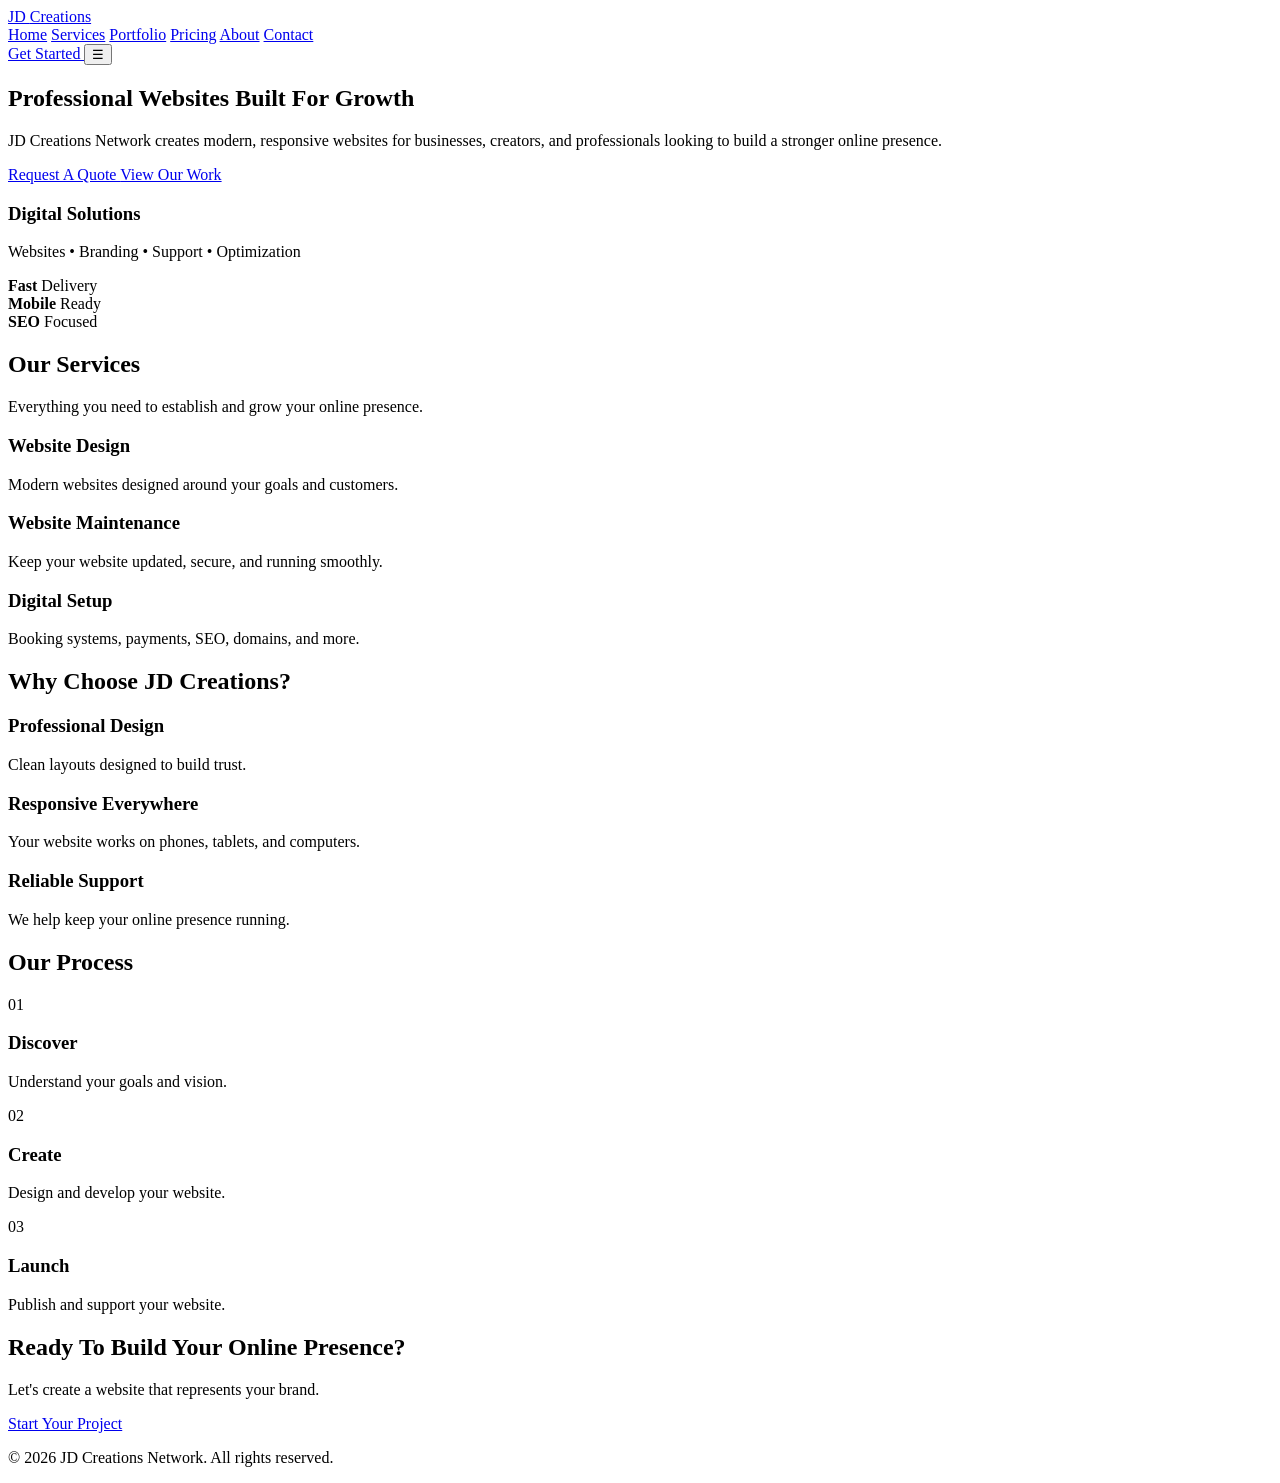
==== index.html @ b919fcae "Add initial index.html for JD Creations Network" ====
<!DOCTYPE html>
<html lang="en">
<head>
    <meta charset="UTF-8">
    <meta name="viewport" content="width=device-width, initial-scale=1.0">

    <title>JD Creations Network | Professional Websites & Digital Solutions</title>

    <meta name="description" content="JD Creations Network builds modern, responsive websites and digital solutions for businesses, creators, and professionals.">

    <link rel="stylesheet" href="assets/css/variables.css">
    <link rel="stylesheet" href="assets/css/style.css">

    <link rel="preconnect" href="https://fonts.googleapis.com">
    <link rel="preconnect" href="https://fonts.gstatic.com" crossorigin>

    <link href="https://fonts.googleapis.com/css2?family=Inter:wght@400;500;600;700;800&family=Poppins:wght@600;700;800&display=swap" rel="stylesheet">
</head>

<body>

<header class="header">

    <div class="container nav-container">

        <a href="index.html" class="logo">
            JD <span>Creations</span>
        </a>

        <nav class="nav">

            <a href="index.html">Home</a>
            <a href="services.html">Services</a>
            <a href="portfolio.html">Portfolio</a>
            <a href="pricing.html">Pricing</a>
            <a href="about.html">About</a>
            <a href="contact.html">Contact</a>

        </nav>

        <a href="contact.html" class="btn primary-btn">
            Get Started
        </a>

        <button class="menu-toggle" aria-label="Open Menu">
            ☰
        </button>

    </div>

</header>


<main>


<section class="hero">

    <div class="container hero-content">

        <div class="hero-text">

            <h1>
                Professional Websites
                <span>Built For Growth</span>
            </h1>

            <p>
                JD Creations Network creates modern, responsive websites
                for businesses, creators, and professionals looking to
                build a stronger online presence.
            </p>


            <div class="hero-buttons">

                <a href="contact.html" class="btn primary-btn">
                    Request A Quote
                </a>

                <a href="portfolio.html" class="btn secondary-btn">
                    View Our Work
                </a>

            </div>

        </div>


        <div class="hero-card">

            <div class="glass-card">

                <h3>
                    Digital Solutions
                </h3>

                <p>
                    Websites • Branding • Support • Optimization
                </p>

                <div class="stats">

                    <div>
                        <strong>Fast</strong>
                        <span>Delivery</span>
                    </div>

                    <div>
                        <strong>Mobile</strong>
                        <span>Ready</span>
                    </div>

                    <div>
                        <strong>SEO</strong>
                        <span>Focused</span>
                    </div>

                </div>

            </div>

        </div>

    </div>

</section>



<section class="services-preview">

<div class="container">

<h2>
Our Services
</h2>

<p class="section-description">
Everything you need to establish and grow your online presence.
</p>


<div class="cards">


<div class="card">
<h3>Website Design</h3>
<p>
Modern websites designed around your goals and customers.
</p>
</div>


<div class="card">
<h3>Website Maintenance</h3>
<p>
Keep your website updated, secure, and running smoothly.
</p>
</div>


<div class="card">
<h3>Digital Setup</h3>
<p>
Booking systems, payments, SEO, domains, and more.
</p>
</div>


</div>

</div>

</section>




<section class="why">

<div class="container">

<h2>
Why Choose JD Creations?
</h2>


<div class="features">


<div class="feature">
<h3>Professional Design</h3>
<p>
Clean layouts designed to build trust.
</p>
</div>


<div class="feature">
<h3>Responsive Everywhere</h3>
<p>
Your website works on phones, tablets, and computers.
</p>
</div>


<div class="feature">
<h3>Reliable Support</h3>
<p>
We help keep your online presence running.
</p>
</div>


</div>

</div>

</section>





<section class="process">

<div class="container">

<h2>
Our Process
</h2>


<div class="steps">

<div>
<span>01</span>
<h3>Discover</h3>
<p>Understand your goals and vision.</p>
</div>


<div>
<span>02</span>
<h3>Create</h3>
<p>Design and develop your website.</p>
</div>


<div>
<span>03</span>
<h3>Launch</h3>
<p>Publish and support your website.</p>
</div>


</div>

</div>

</section>





<section class="cta">

<div class="container">

<h2>
Ready To Build Your Online Presence?
</h2>

<p>
Let's create a website that represents your brand.
</p>

<a href="contact.html" class="btn primary-btn">
Start Your Project
</a>


</div>

</section>



</main>



<footer class="footer">

<div class="container">

<p>
© 2026 JD Creations Network. All rights reserved.
</p>

</div>

</footer>



<script src="assets/js/app.js"></script>

</body>
</html>
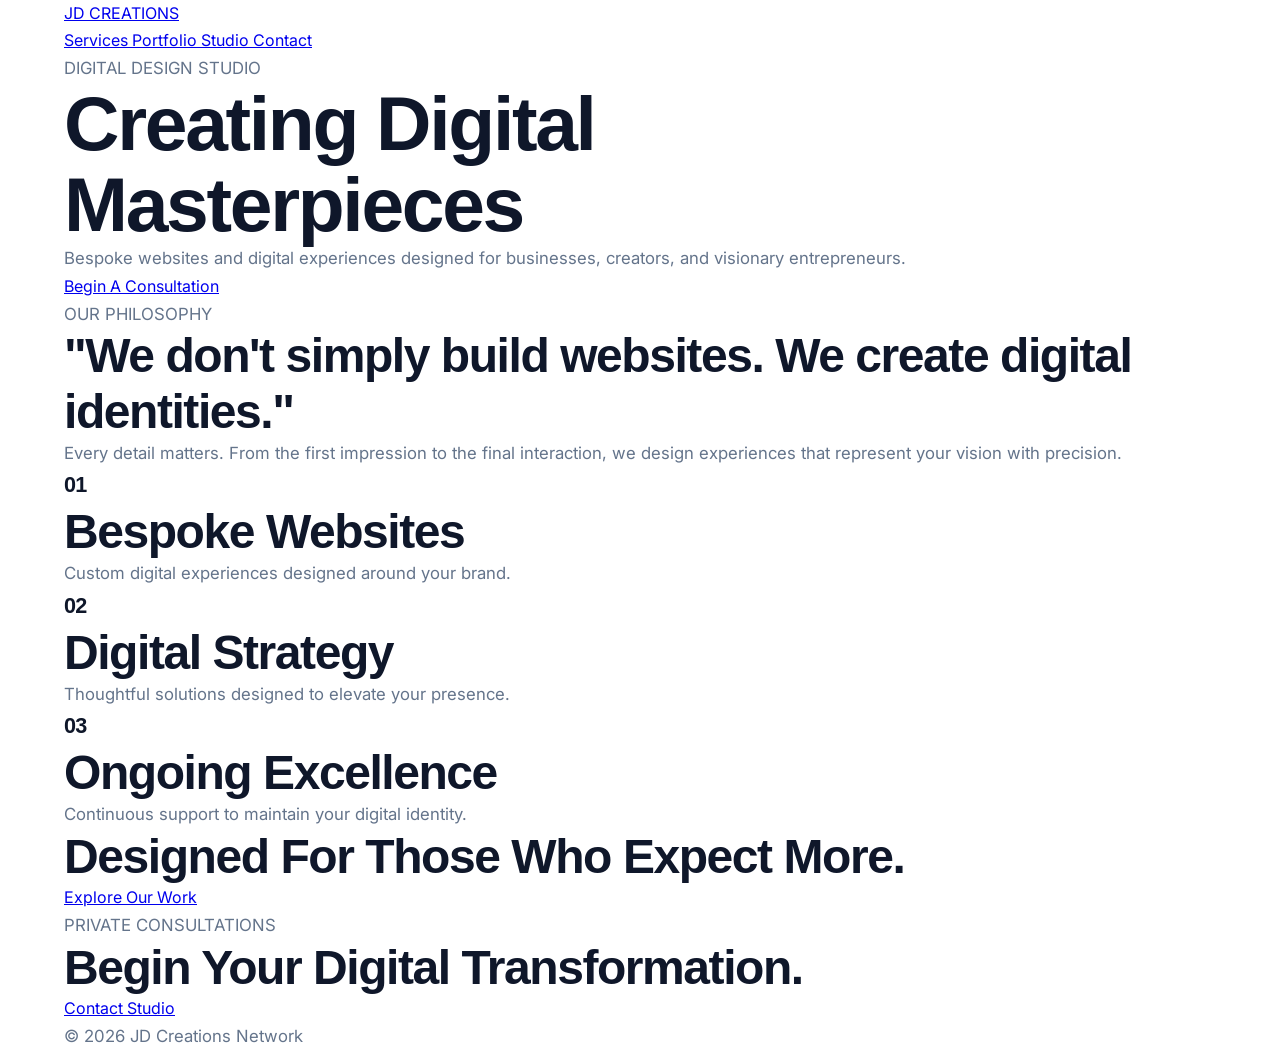
==== commit 8225a4a8: "Update index.html" ====
--- a/index.html
+++ b/index.html
@@ -1,288 +1,318 @@
 <!DOCTYPE html>
 <html lang="en">
+
 <head>
-    <meta charset="UTF-8">
-    <meta name="viewport" content="width=device-width, initial-scale=1.0">
-
-    <title>JD Creations Network | Professional Websites & Digital Solutions</title>
-
-    <meta name="description" content="JD Creations Network builds modern, responsive websites and digital solutions for businesses, creators, and professionals.">
-
-    <link rel="stylesheet" href="assets/css/variables.css">
-    <link rel="stylesheet" href="assets/css/style.css">
-
-    <link rel="preconnect" href="https://fonts.googleapis.com">
-    <link rel="preconnect" href="https://fonts.gstatic.com" crossorigin>
-
-    <link href="https://fonts.googleapis.com/css2?family=Inter:wght@400;500;600;700;800&family=Poppins:wght@600;700;800&display=swap" rel="stylesheet">
+
+<meta charset="UTF-8">
+<meta name="viewport" content="width=device-width, initial-scale=1.0">
+
+<title>JD Creations Network | Digital Experiences</title>
+
+<meta name="description" content="JD Creations Network creates premium digital experiences and custom websites for ambitious brands.">
+
+
+<link rel="stylesheet" href="assets/css/variables.css">
+<link rel="stylesheet" href="assets/css/style.css">
+
+
+<link href="https://fonts.googleapis.com/css2?family=Cormorant+Garamond:wght@500;600;700&family=Inter:wght@300;400;500;600&display=swap" rel="stylesheet">
+
+
 </head>
 
+
 <body>
 
-<header class="header">
-
-    <div class="container nav-container">
-
-        <a href="index.html" class="logo">
-            JD <span>Creations</span>
-        </a>
-
-        <nav class="nav">
-
-            <a href="index.html">Home</a>
-            <a href="services.html">Services</a>
-            <a href="portfolio.html">Portfolio</a>
-            <a href="pricing.html">Pricing</a>
-            <a href="about.html">About</a>
-            <a href="contact.html">Contact</a>
-
-        </nav>
-
-        <a href="contact.html" class="btn primary-btn">
-            Get Started
-        </a>
-
-        <button class="menu-toggle" aria-label="Open Menu">
-            ☰
-        </button>
-
-    </div>
+
+<header class="luxury-header">
+
+
+<div class="container">
+
+
+<a class="luxury-logo" href="index.html">
+
+JD
+
+<span>
+CREATIONS
+</span>
+
+</a>
+
+
+
+<nav>
+
+<a href="services.html">
+Services
+</a>
+
+
+<a href="portfolio.html">
+Portfolio
+</a>
+
+
+<a href="about.html">
+Studio
+</a>
+
+
+<a href="contact.html">
+Contact
+</a>
+
+</nav>
+
+
+
+</div>
+
 
 </header>
 
 
+
+
+
 <main>
 
 
-<section class="hero">
-
-    <div class="container hero-content">
-
-        <div class="hero-text">
-
-            <h1>
-                Professional Websites
-                <span>Built For Growth</span>
-            </h1>
-
-            <p>
-                JD Creations Network creates modern, responsive websites
-                for businesses, creators, and professionals looking to
-                build a stronger online presence.
-            </p>
-
-
-            <div class="hero-buttons">
-
-                <a href="contact.html" class="btn primary-btn">
-                    Request A Quote
-                </a>
-
-                <a href="portfolio.html" class="btn secondary-btn">
-                    View Our Work
-                </a>
-
-            </div>
-
-        </div>
-
-
-        <div class="hero-card">
-
-            <div class="glass-card">
-
-                <h3>
-                    Digital Solutions
-                </h3>
-
-                <p>
-                    Websites • Branding • Support • Optimization
-                </p>
-
-                <div class="stats">
-
-                    <div>
-                        <strong>Fast</strong>
-                        <span>Delivery</span>
-                    </div>
-
-                    <div>
-                        <strong>Mobile</strong>
-                        <span>Ready</span>
-                    </div>
-
-                    <div>
-                        <strong>SEO</strong>
-                        <span>Focused</span>
-                    </div>
-
-                </div>
-
-            </div>
-
-        </div>
-
-    </div>
-
-</section>
-
-
-
-<section class="services-preview">
-
-<div class="container">
-
-<h2>
-Our Services
-</h2>
-
-<p class="section-description">
-Everything you need to establish and grow your online presence.
-</p>
-
-
-<div class="cards">
-
-
-<div class="card">
-<h3>Website Design</h3>
-<p>
-Modern websites designed around your goals and customers.
-</p>
-</div>
-
-
-<div class="card">
-<h3>Website Maintenance</h3>
-<p>
-Keep your website updated, secure, and running smoothly.
-</p>
-</div>
-
-
-<div class="card">
-<h3>Digital Setup</h3>
-<p>
-Booking systems, payments, SEO, domains, and more.
-</p>
-</div>
-
-
-</div>
-
-</div>
-
-</section>
-
-
-
-
-<section class="why">
-
-<div class="container">
-
-<h2>
-Why Choose JD Creations?
-</h2>
-
-
-<div class="features">
-
-
-<div class="feature">
-<h3>Professional Design</h3>
-<p>
-Clean layouts designed to build trust.
-</p>
-</div>
-
-
-<div class="feature">
-<h3>Responsive Everywhere</h3>
-<p>
-Your website works on phones, tablets, and computers.
-</p>
-</div>
-
-
-<div class="feature">
-<h3>Reliable Support</h3>
-<p>
-We help keep your online presence running.
-</p>
-</div>
-
-
-</div>
-
-</div>
-
-</section>
-
-
-
-
-
-<section class="process">
-
-<div class="container">
-
-<h2>
-Our Process
-</h2>
-
-
-<div class="steps">
+
+<section class="luxury-hero">
+
+
+<div class="hero-overlay"></div>
+
+
+<div class="container luxury-content">
+
+
+<p class="eyebrow">
+DIGITAL DESIGN STUDIO
+</p>
+
+
+<h1>
+
+Creating Digital
+<br>
+
+<span>
+Masterpieces
+</span>
+
+</h1>
+
+
+
+<p class="luxury-description">
+
+Bespoke websites and digital experiences
+designed for businesses, creators, and
+visionary entrepreneurs.
+
+</p>
+
+
+
+<a href="contact.html" class="luxury-button">
+
+Begin A Consultation
+
+</a>
+
+
+
+</div>
+
+
+</section>
+
+
+
+
+
+
+
+<section class="philosophy">
+
+
+<div class="container">
+
+
+<p class="eyebrow">
+OUR PHILOSOPHY
+</p>
+
+
+<h2>
+
+"We don't simply build websites.
+We create digital identities."
+
+</h2>
+
+
+<p>
+
+Every detail matters. From the first impression
+to the final interaction, we design experiences
+that represent your vision with precision.
+
+</p>
+
+
+</div>
+
+
+</section>
+
+
+
+
+
+
+
+<section class="luxury-services">
+
+
+<div class="container">
+
+
+<div class="luxury-grid">
+
 
 <div>
-<span>01</span>
-<h3>Discover</h3>
-<p>Understand your goals and vision.</p>
-</div>
+
+<h3>
+01
+</h3>
+
+<h2>
+Bespoke Websites
+</h2>
+
+<p>
+Custom digital experiences designed around your brand.
+</p>
+
+</div>
+
+
 
 
 <div>
-<span>02</span>
-<h3>Create</h3>
-<p>Design and develop your website.</p>
-</div>
+
+<h3>
+02
+</h3>
+
+<h2>
+Digital Strategy
+</h2>
+
+<p>
+Thoughtful solutions designed to elevate your presence.
+</p>
+
+</div>
+
+
 
 
 <div>
-<span>03</span>
-<h3>Launch</h3>
-<p>Publish and support your website.</p>
-</div>
-
-
-</div>
-
-</div>
-
-</section>
-
-
-
-
-
-<section class="cta">
-
-<div class="container">
-
-<h2>
-Ready To Build Your Online Presence?
-</h2>
-
-<p>
-Let's create a website that represents your brand.
-</p>
-
-<a href="contact.html" class="btn primary-btn">
-Start Your Project
-</a>
-
-
-</div>
+
+<h3>
+03
+</h3>
+
+<h2>
+Ongoing Excellence
+</h2>
+
+<p>
+Continuous support to maintain your digital identity.
+</p>
+
+</div>
+
+
+
+</div>
+
+
+</div>
+
+
+</section>
+
+
+
+
+
+
+
+<section class="statement">
+
+
+<div class="container">
+
+
+<h2>
+
+Designed For Those
+Who Expect More.
+
+</h2>
+
+
+<a href="portfolio.html" class="luxury-button">
+
+Explore Our Work
+
+</a>
+
+
+</div>
+
+
+</section>
+
+
+
+
+
+
+
+<section class="contact-banner">
+
+
+<div class="container">
+
+
+<p class="eyebrow">
+PRIVATE CONSULTATIONS
+</p>
+
+
+<h2>
+
+Begin Your Digital Transformation.
+
+</h2>
+
+
+<a href="contact.html" class="luxury-button">
+
+Contact Studio
+
+</a>
+
+
+</div>
+
 
 </section>
 
@@ -292,21 +322,36 @@
 
 
 
-<footer class="footer">
-
-<div class="container">
-
-<p>
-© 2026 JD Creations Network. All rights reserved.
-</p>
-
-</div>
+
+
+
+
+<footer class="luxury-footer">
+
+
+<div class="container">
+
+
+<p>
+
+© 2026 JD Creations Network
+
+</p>
+
+
+</div>
+
 
 </footer>
 
 
 
+
+
 <script src="assets/js/app.js"></script>
 
+
 </body>
+
+
 </html>
--- a/assets/css/variables.css
+++ b/assets/css/variables.css
@@ -0,0 +1,26 @@
+:root {
+
+    --primary: #2563eb;
+    --primary-dark: #1d4ed8;
+
+    --accent: #38bdf8;
+
+    --dark: #0f172a;
+    --dark-light: #1e293b;
+
+    --background: #f8fafc;
+    --white: #ffffff;
+
+    --text: #334155;
+    --muted: #64748b;
+
+    --border: #e2e8f0;
+
+    --shadow:
+        0 20px 40px rgba(15, 23, 42, 0.08);
+
+    --radius: 18px;
+
+    --transition: all .3s ease;
+
+}
--- a/assets/css/style.css
+++ b/assets/css/style.css
@@ -0,0 +1,680 @@
+/* 
+JD CREATIONS NETWORK
+Premium Agency Style System
+*/
+
+
+* {
+    margin: 0;
+    padding: 0;
+    box-sizing: border-box;
+}
+
+
+html {
+    scroll-behavior: smooth;
+}
+
+
+body {
+
+    font-family: "Inter", sans-serif;
+
+    background: #ffffff;
+
+    color: #334155;
+
+    line-height: 1.7;
+
+    -webkit-font-smoothing: antialiased;
+
+}
+
+
+
+h1,
+h2,
+h3 {
+
+    font-family: "Poppins", sans-serif;
+
+    color: #0f172a;
+
+    letter-spacing: -0.03em;
+
+}
+
+
+
+h1 {
+
+    font-size: clamp(2.8rem, 6vw, 5rem);
+
+    line-height: 1.05;
+
+    font-weight: 800;
+
+}
+
+
+
+h2 {
+
+    font-size: clamp(2rem, 4vw, 3rem);
+
+    line-height: 1.15;
+
+    font-weight: 700;
+
+}
+
+
+
+h3 {
+
+    font-size: 1.35rem;
+
+    font-weight: 700;
+
+}
+
+
+
+p {
+
+    color: #64748b;
+
+    font-size: 1.05rem;
+
+}
+
+
+
+.container {
+
+    width: min(1180px, 90%);
+
+    margin: auto;
+
+}
+
+
+
+
+
+/* =========================
+   HEADER
+========================= */
+
+
+.header {
+
+    position: sticky;
+
+    top:0;
+
+    z-index:100;
+
+    background:rgba(255,255,255,.9);
+
+    backdrop-filter:blur(15px);
+
+    border-bottom:1px solid #f1f5f9;
+
+}
+
+
+
+.nav-container {
+
+    height:88px;
+
+    display:flex;
+
+    align-items:center;
+
+    justify-content:space-between;
+
+}
+
+
+
+.logo {
+
+    text-decoration:none;
+
+    color:#0f172a;
+
+    font-size:1.5rem;
+
+    font-weight:800;
+
+}
+
+
+
+.logo span {
+
+    color:#2563eb;
+
+}
+
+
+
+.nav {
+
+    display:flex;
+
+    gap:38px;
+
+}
+
+
+
+.nav a {
+
+    text-decoration:none;
+
+    color:#475569;
+
+    font-size:.95rem;
+
+    font-weight:500;
+
+    transition:.25s;
+
+}
+
+
+
+.nav a:hover {
+
+    color:#2563eb;
+
+}
+
+
+
+
+
+.menu-toggle {
+
+    display:none;
+
+    background:none;
+
+    border:none;
+
+    font-size:30px;
+
+}
+
+
+
+
+
+/* =========================
+   BUTTONS
+========================= */
+
+
+.btn {
+
+    display:inline-flex;
+
+    align-items:center;
+
+    justify-content:center;
+
+    padding:15px 32px;
+
+    border-radius:50px;
+
+    text-decoration:none;
+
+    font-weight:600;
+
+    transition:.3s;
+
+}
+
+
+
+.primary-btn {
+
+    background:#2563eb;
+
+    color:white;
+
+}
+
+
+
+.primary-btn:hover {
+
+    transform:translateY(-2px);
+
+    background:#1d4ed8;
+
+    box-shadow:0 15px 30px rgba(37,99,235,.25);
+
+}
+
+
+
+.secondary-btn {
+
+    border:1px solid #e2e8f0;
+
+    color:#0f172a;
+
+    background:white;
+
+}
+
+
+
+.secondary-btn:hover {
+
+    border-color:#2563eb;
+
+}
+
+
+
+
+
+/* =========================
+   HERO
+========================= */
+
+
+.hero {
+
+    padding:120px 0 100px;
+
+}
+
+
+
+.hero-content {
+
+    display:grid;
+
+    grid-template-columns:1.1fr .9fr;
+
+    align-items:center;
+
+    gap:80px;
+
+}
+
+
+
+.hero p {
+
+    margin:30px 0;
+
+    max-width:560px;
+
+    font-size:1.2rem;
+
+}
+
+
+
+.hero-buttons {
+
+    display:flex;
+
+    gap:18px;
+
+}
+
+
+
+.hero-card {
+
+    position:relative;
+
+}
+
+
+
+.glass-card {
+
+    background:white;
+
+    border:1px solid #e2e8f0;
+
+    padding:45px;
+
+    border-radius:28px;
+
+    box-shadow:
+    0 30px 80px rgba(15,23,42,.08);
+
+}
+
+
+
+.glass-card h3 {
+
+    font-size:2rem;
+
+}
+
+
+
+
+
+.stats {
+
+    display:flex;
+
+    justify-content:space-between;
+
+    margin-top:35px;
+
+}
+
+
+
+.stats strong {
+
+    display:block;
+
+    color:#2563eb;
+
+    font-size:1.4rem;
+
+}
+
+
+
+
+
+/* =========================
+   SECTIONS
+========================= */
+
+
+.services-preview,
+.why,
+.process {
+
+    padding:110px 0;
+
+}
+
+
+
+.section-description {
+
+    text-align:center;
+
+    max-width:600px;
+
+    margin:20px auto 60px;
+
+}
+
+
+
+
+
+/* =========================
+   CARDS
+========================= */
+
+
+.cards,
+.features,
+.steps {
+
+    display:grid;
+
+    grid-template-columns:repeat(3,1fr);
+
+    gap:30px;
+
+}
+
+
+
+.card,
+.feature,
+.steps div {
+
+    background:#ffffff;
+
+    border:1px solid #e2e8f0;
+
+    border-radius:24px;
+
+    padding:38px;
+
+    transition:.35s;
+
+}
+
+
+
+.card:hover,
+.feature:hover,
+.steps div:hover {
+
+    transform:translateY(-6px);
+
+    box-shadow:
+    0 25px 60px rgba(15,23,42,.08);
+
+}
+
+
+
+.card p,
+.feature p {
+
+    margin-top:15px;
+
+}
+
+
+
+
+
+/* =========================
+ PROCESS
+========================= */
+
+
+.steps span {
+
+    color:#2563eb;
+
+    font-size:2rem;
+
+    font-weight:800;
+
+}
+
+
+
+
+
+/* =========================
+ CTA
+========================= */
+
+
+.cta {
+
+    background:#0f172a;
+
+    padding:110px 0;
+
+    text-align:center;
+
+}
+
+
+
+.cta h2 {
+
+    color:white;
+
+}
+
+
+
+.cta p {
+
+    margin:25px auto;
+
+    color:#cbd5e1;
+
+}
+
+
+
+
+
+/* =========================
+ FOOTER
+========================= */
+
+
+.footer {
+
+    padding:35px 0;
+
+    border-top:1px solid #e2e8f0;
+
+    text-align:center;
+
+}
+
+
+
+
+
+/* =========================
+ CONTACT
+========================= */
+
+
+.contact-form {
+
+    display:flex;
+
+    flex-direction:column;
+
+    gap:16px;
+
+}
+
+
+
+.contact-form input,
+.contact-form select,
+.contact-form textarea {
+
+    padding:16px;
+
+    border-radius:14px;
+
+    border:1px solid #e2e8f0;
+
+    font-family:inherit;
+
+    font-size:1rem;
+
+}
+
+
+
+.contact-form input:focus,
+.contact-form textarea:focus {
+
+    outline:none;
+
+    border-color:#2563eb;
+
+}
+
+
+
+
+
+/* =========================
+ MOBILE
+========================= */
+
+
+@media(max-width:950px){
+
+
+.hero-content {
+
+    grid-template-columns:1fr;
+
+}
+
+
+.cards,
+.features,
+.steps {
+
+    grid-template-columns:1fr;
+
+}
+
+
+.nav {
+
+    display:none;
+
+}
+
+
+.menu-toggle {
+
+    display:block;
+
+}
+
+
+.nav.active {
+
+    display:flex;
+
+    position:absolute;
+
+    top:88px;
+
+    left:0;
+
+    right:0;
+
+    background:white;
+
+    padding:30px;
+
+    flex-direction:column;
+
+    text-align:center;
+
+}
+
+
+
+.hero-buttons {
+
+    flex-direction:column;
+
+}
+
+
+
+}
